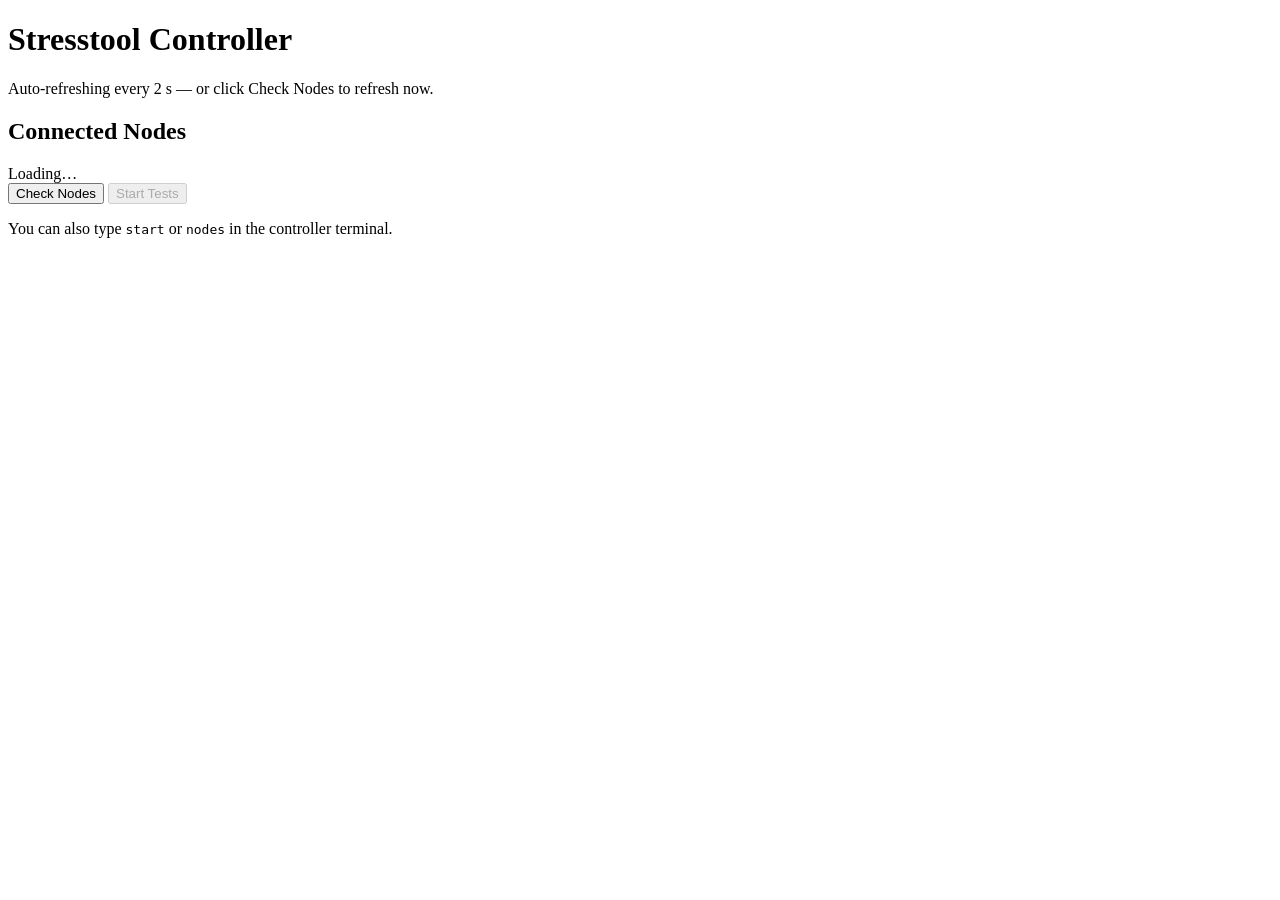
==== internal/cli/web/index.html @ 6690e9d6 "Extract controller web UI into separate HTML, CSS, and JS files Use go:embed to serve static assets " ====
<!DOCTYPE html>
<html lang="en">
<head>
<meta charset="UTF-8">
<meta name="viewport" content="width=device-width, initial-scale=1.0">
<title>Stresstool Controller</title>
<link rel="stylesheet" href="/static/style.css">
</head>
<body>
<h1>Stresstool Controller</h1>
<p class="meta">Auto-refreshing every 2 s &mdash; or click Check Nodes to refresh now.</p>

<h2>Connected Nodes</h2>
<div id="nodes-list"><span class="no-nodes">Loading&hellip;</span></div>

<div class="actions">
  <button id="check-btn" onclick="refreshNodes()">Check Nodes</button>
  <button id="start-btn" onclick="startTests()" disabled>Start Tests</button>
  <span id="status"></span>
</div>
<p class="refresh-hint">You can also type <code>start</code> or <code>nodes</code> in the controller terminal.</p>

<script src="/static/app.js"></script>
</body>
</html>
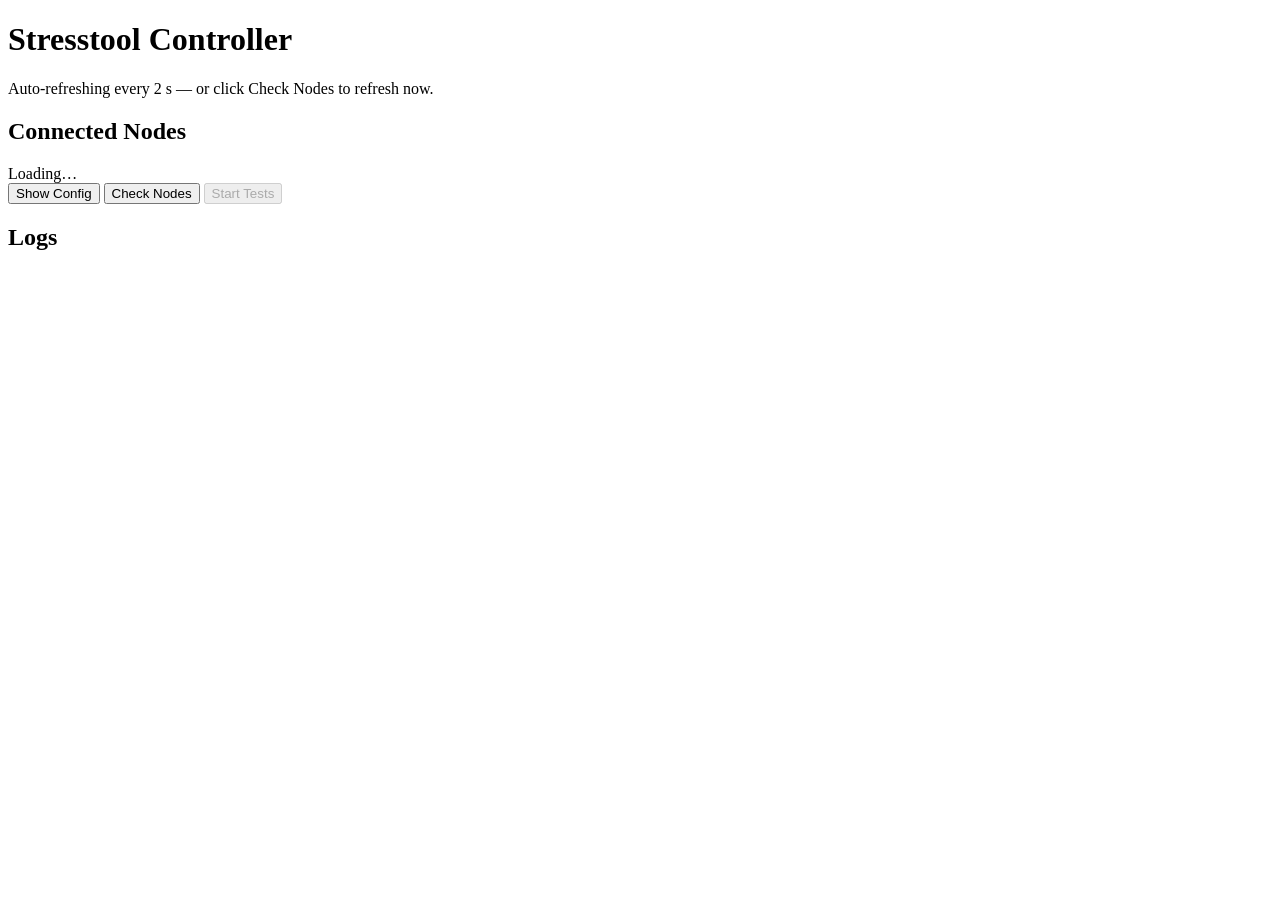
==== commit a12cb45f: "Add controller web UI enhancements: logs panel, config viewer, node IPs, and docs - Fix root route r" ====
--- a/internal/cli/web/index.html
+++ b/internal/cli/web/index.html
@@ -14,11 +14,18 @@
 <div id="nodes-list"><span class="no-nodes">Loading&hellip;</span></div>
 
 <div class="actions">
+  <button id="config-toggle" onclick="toggleConfig()">Show Config</button>
   <button id="check-btn" onclick="refreshNodes()">Check Nodes</button>
   <button id="start-btn" onclick="startTests()" disabled>Start Tests</button>
   <span id="status"></span>
 </div>
-<p class="refresh-hint">You can also type <code>start</code> or <code>nodes</code> in the controller terminal.</p>
+<div id="config-panel" class="config-panel hidden">
+  <pre id="config-content"></pre>
+</div>
+<h2>Logs</h2>
+<div id="logs-panel" class="logs-panel">
+  <pre id="logs-content"></pre>
+</div>
 
 <script src="/static/app.js"></script>
 </body>
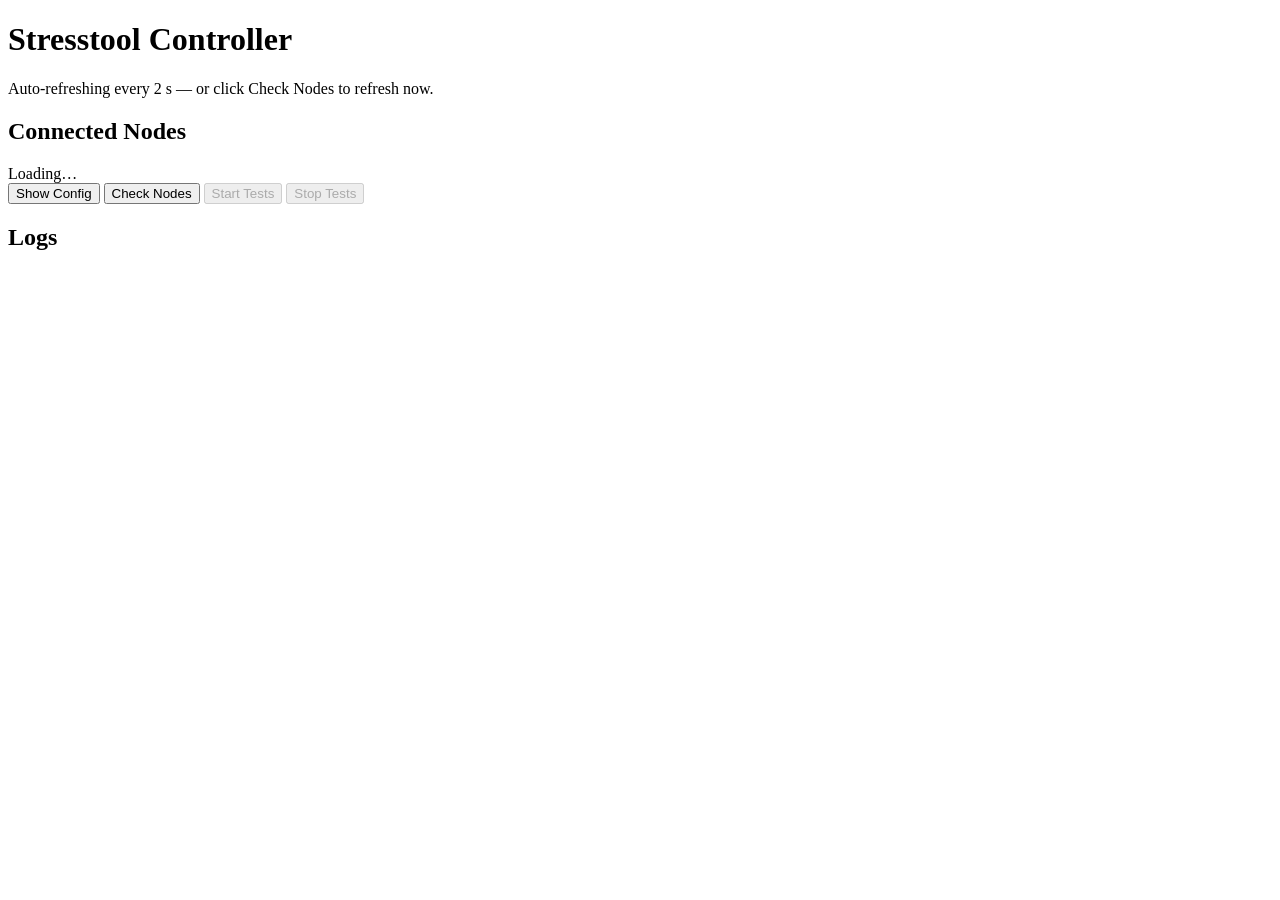
==== commit 14729065: "Migrate distributed mode to gRPC and add Docker Compose Replace JSON-over-TCP with a bidirectional S" ====
--- a/internal/cli/web/index.html
+++ b/internal/cli/web/index.html
@@ -17,6 +17,7 @@
   <button id="config-toggle" onclick="toggleConfig()">Show Config</button>
   <button id="check-btn" onclick="refreshNodes()">Check Nodes</button>
   <button id="start-btn" onclick="startTests()" disabled>Start Tests</button>
+  <button id="stop-btn" onclick="stopTests()" disabled>Stop Tests</button>
   <span id="status"></span>
 </div>
 <div id="config-panel" class="config-panel hidden">
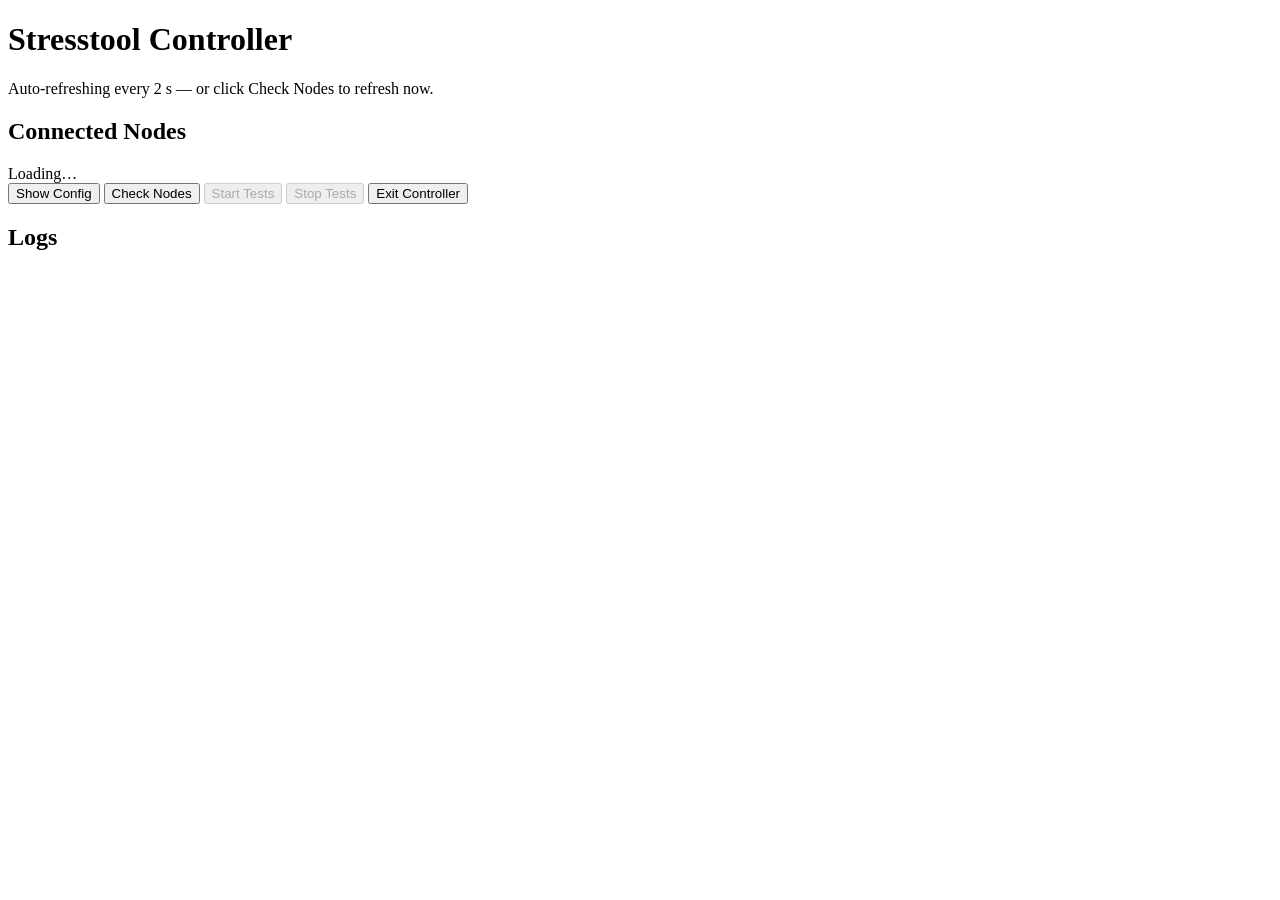
==== commit f7ca7faa: "Keep controller alive after web runs; add /api/exit and compose auto-start exit With --web, the cont" ====
--- a/internal/cli/web/index.html
+++ b/internal/cli/web/index.html
@@ -18,6 +18,7 @@
   <button id="check-btn" onclick="refreshNodes()">Check Nodes</button>
   <button id="start-btn" onclick="startTests()" disabled>Start Tests</button>
   <button id="stop-btn" onclick="stopTests()" disabled>Stop Tests</button>
+  <button id="exit-btn" class="exit-btn" onclick="exitController()">Exit Controller</button>
   <span id="status"></span>
 </div>
 <div id="config-panel" class="config-panel hidden">
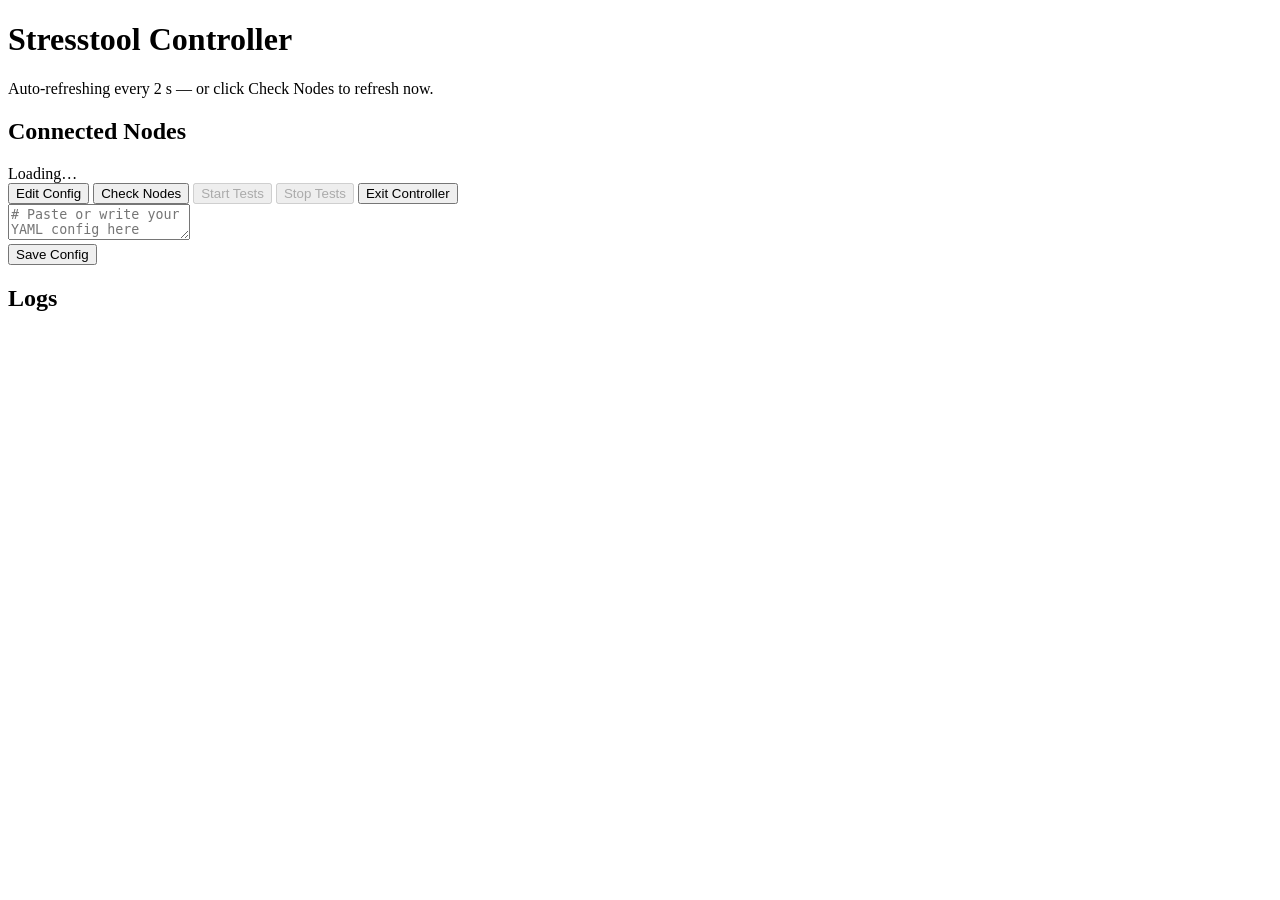
==== commit 115a4042: "Make config file optional for web mode with in-UI config editor When using --web, the -f/--file flag" ====
--- a/internal/cli/web/index.html
+++ b/internal/cli/web/index.html
@@ -14,7 +14,7 @@
 <div id="nodes-list"><span class="no-nodes">Loading&hellip;</span></div>
 
 <div class="actions">
-  <button id="config-toggle" onclick="toggleConfig()">Show Config</button>
+  <button id="config-toggle" onclick="toggleConfig()">Edit Config</button>
   <button id="check-btn" onclick="refreshNodes()">Check Nodes</button>
   <button id="start-btn" onclick="startTests()" disabled>Start Tests</button>
   <button id="stop-btn" onclick="stopTests()" disabled>Stop Tests</button>
@@ -22,7 +22,13 @@
   <span id="status"></span>
 </div>
 <div id="config-panel" class="config-panel hidden">
-  <pre id="config-content"></pre>
+  <div class="config-editor-wrap">
+    <textarea id="config-editor" spellcheck="false" placeholder="# Paste or write your YAML config here&#10;tests:&#10;  - name: example&#10;    path: http://localhost:8080/api&#10;    method: GET&#10;    requests_per_second: 10&#10;    threads: 2&#10;    run_seconds: 5"></textarea>
+    <div class="config-actions">
+      <button id="save-config-btn" onclick="saveConfig()">Save Config</button>
+      <span id="config-status"></span>
+    </div>
+  </div>
 </div>
 <h2>Logs</h2>
 <div id="logs-panel" class="logs-panel">
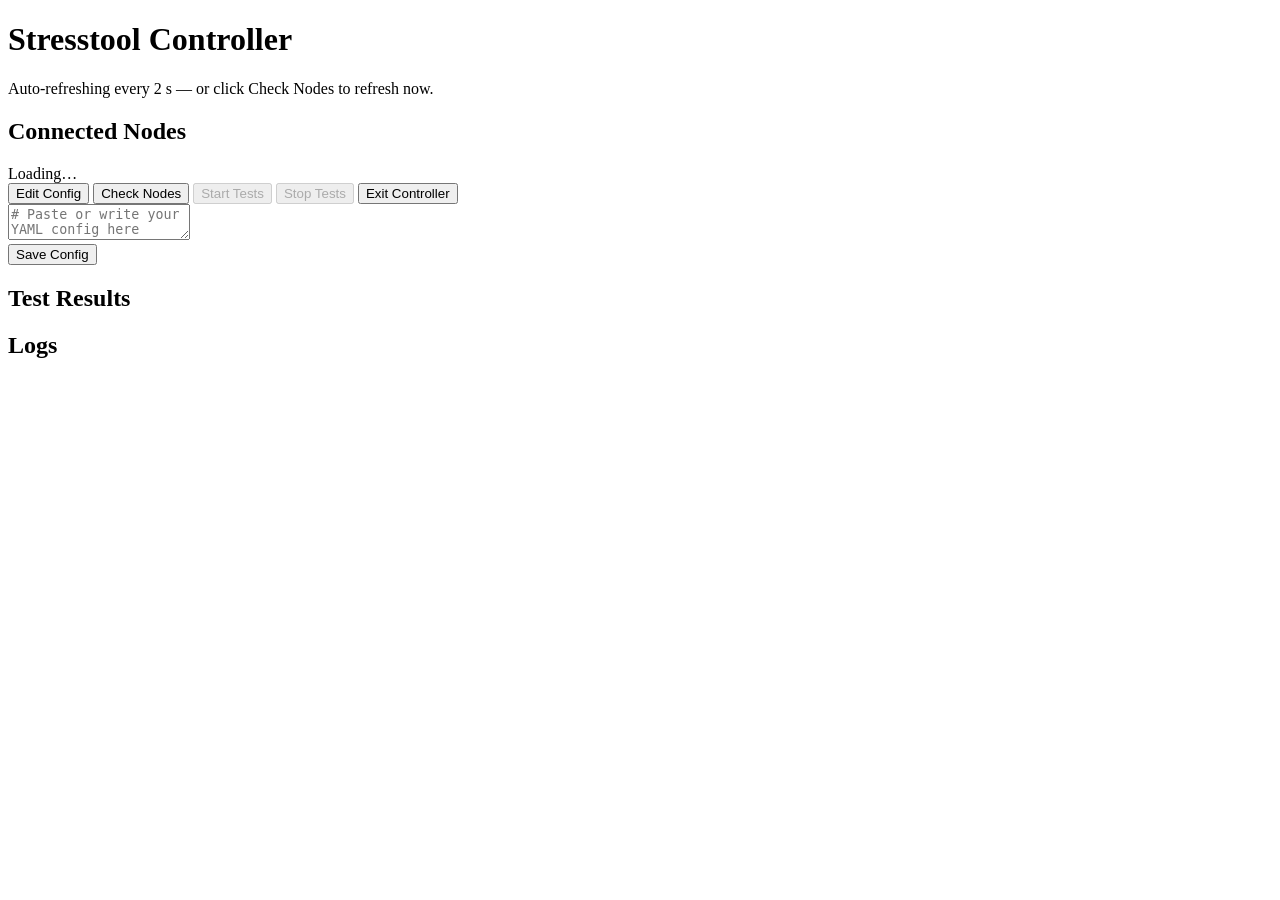
==== commit 20072236: "Add uPlot chart library and visualization for test results Vendor uPlot (MIT, ~51KB) for the web UI " ====
--- a/internal/cli/web/index.html
+++ b/internal/cli/web/index.html
@@ -5,6 +5,7 @@
 <meta name="viewport" content="width=device-width, initial-scale=1.0">
 <title>Stresstool Controller</title>
 <link rel="stylesheet" href="/static/style.css">
+<link rel="stylesheet" href="/static/uplot.min.css">
 </head>
 <body>
 <h1>Stresstool Controller</h1>
@@ -30,11 +31,22 @@
     </div>
   </div>
 </div>
+<div id="charts-panel" class="charts-panel hidden">
+  <h2>Test Results</h2>
+  <div id="chart-rps" class="chart-container"></div>
+  <div id="chart-latency" class="chart-container"></div>
+  <div class="chart-row">
+    <div id="chart-status-codes" class="chart-container half"></div>
+    <div id="chart-errors" class="chart-container half"></div>
+  </div>
+</div>
 <h2>Logs</h2>
 <div id="logs-panel" class="logs-panel">
   <pre id="logs-content"></pre>
 </div>
 
+<script src="/static/uplot.iife.min.js"></script>
+<script src="/static/charts.js"></script>
 <script src="/static/app.js"></script>
 </body>
 </html>
